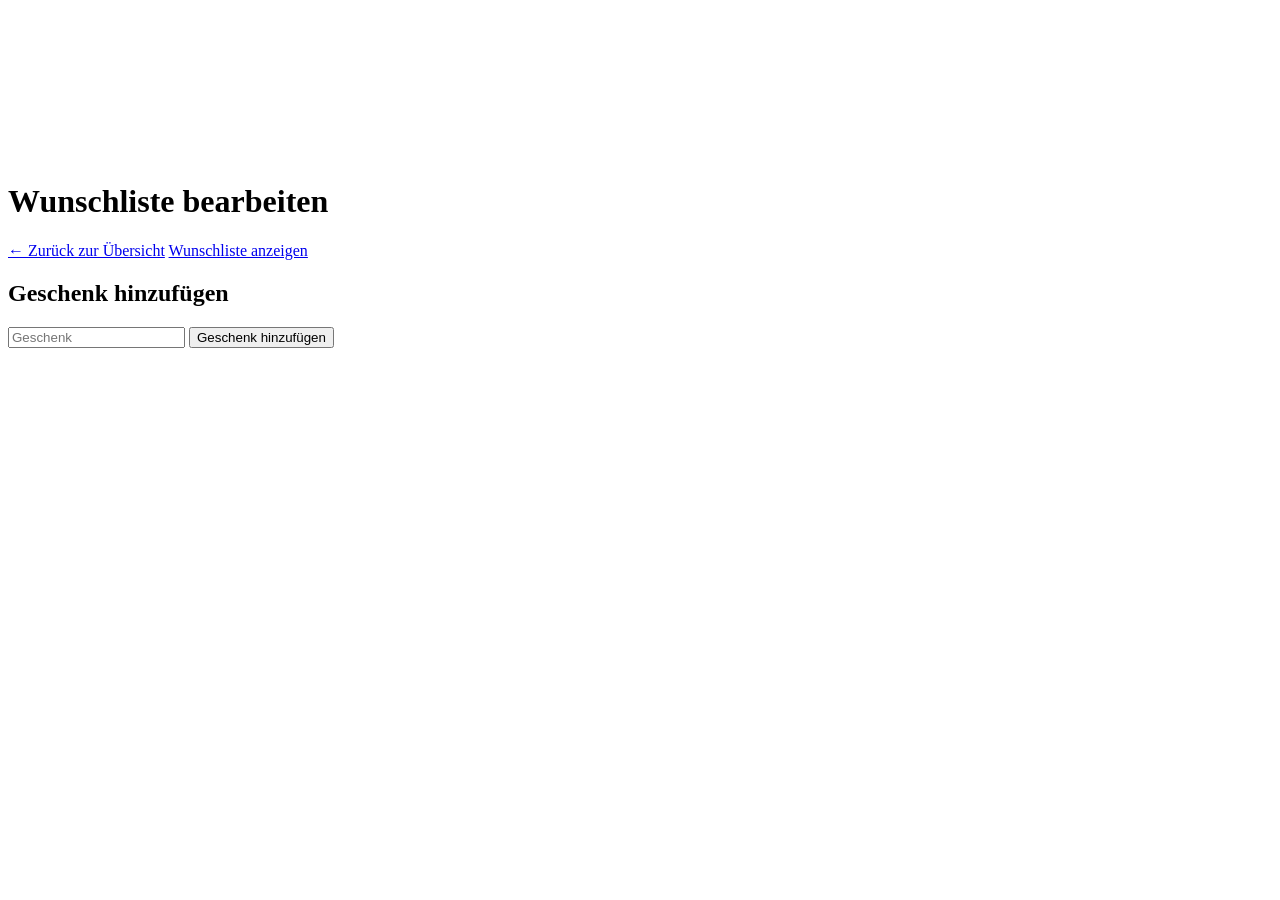
==== frontend/templates/edit.html @ 80b6f826 "new structure" ====
<!DOCTYPE html>
<html>

<head>
  <title>Wunschliste bearbeiten</title>
  <link rel="stylesheet" href="/styles/style.css">
</head>

<body>
  <video autoplay muted loop id="background-video">
    <source src="/assets/christmas.mp4" type="video/mp4">
  </video>
  <audio id="background-music" loop>
    <source src="/assets/christmas.mp3" type="audio/mpeg">
  </audio>

  <div class="content">
    <h1 id="person-name">Wunschliste bearbeiten</h1>
    <a href="/" class="nav-link">← Zurück zur Übersicht</a>
    <a href="#" id="view-link" class="nav-link">Wunschliste anzeigen</a>

    <section>
      <h2>Geschenk hinzufügen</h2>
      <input type="text" id="item-name" placeholder="Geschenk">
      <button onclick="addItem()">Geschenk hinzufügen</button>
    </section>

    <section>
      <div id="wishlist"></div>
    </section>
  </div>

  <script src="/js/script-edit.js"></script>
</body>

</html>
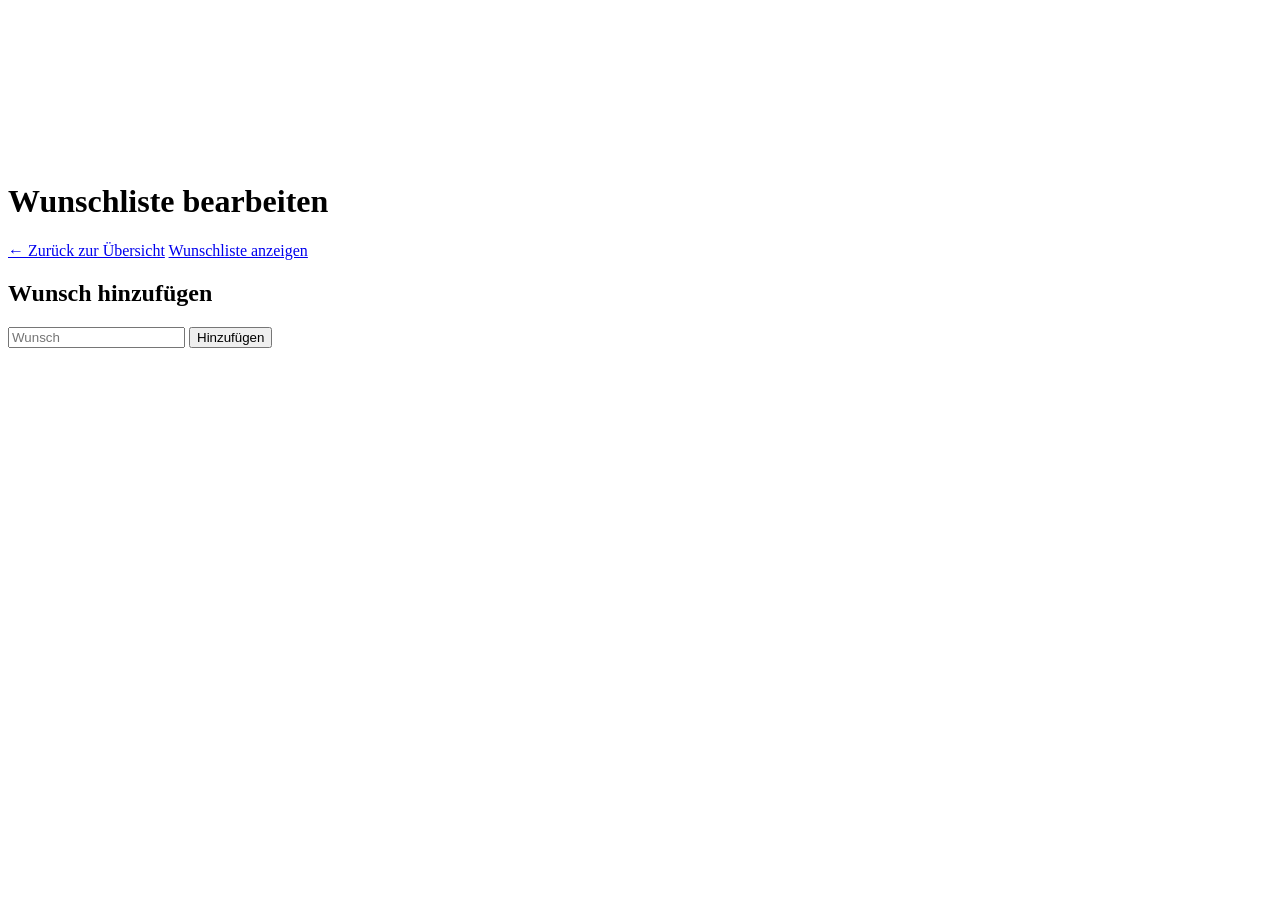
==== commit f84cf440: "ready for shipping" ====
--- a/frontend/templates/edit.html
+++ b/frontend/templates/edit.html
@@ -2,6 +2,7 @@
 <html>
 
 <head>
+  <meta charset="UTF-8">
   <title>Wunschliste bearbeiten</title>
   <link rel="stylesheet" href="/styles/style.css">
 </head>
@@ -17,16 +18,18 @@
   <div class="content">
     <h1 id="person-name">Wunschliste bearbeiten</h1>
     <a href="/" class="nav-link">← Zurück zur Übersicht</a>
-    <a href="#" id="view-link" class="nav-link">Wunschliste anzeigen</a>
+    <a href="#" id="view-link" class="nav-link" target="_blank">Wunschliste anzeigen</a>
 
     <section>
-      <h2>Geschenk hinzufügen</h2>
-      <input type="text" id="item-name" placeholder="Geschenk">
-      <button onclick="addItem()">Geschenk hinzufügen</button>
+      <h2>Wunsch hinzufügen</h2>
+      <div class="add-item">
+        <input type="text" id="item-name" placeholder="Wunsch">
+        <button onclick="addItem()">Hinzufügen</button>
+      </div>
     </section>
 
     <section>
-      <div id="wishlist"></div>
+      <div id="wishlist" class="edit-list"></div>
     </section>
   </div>
 
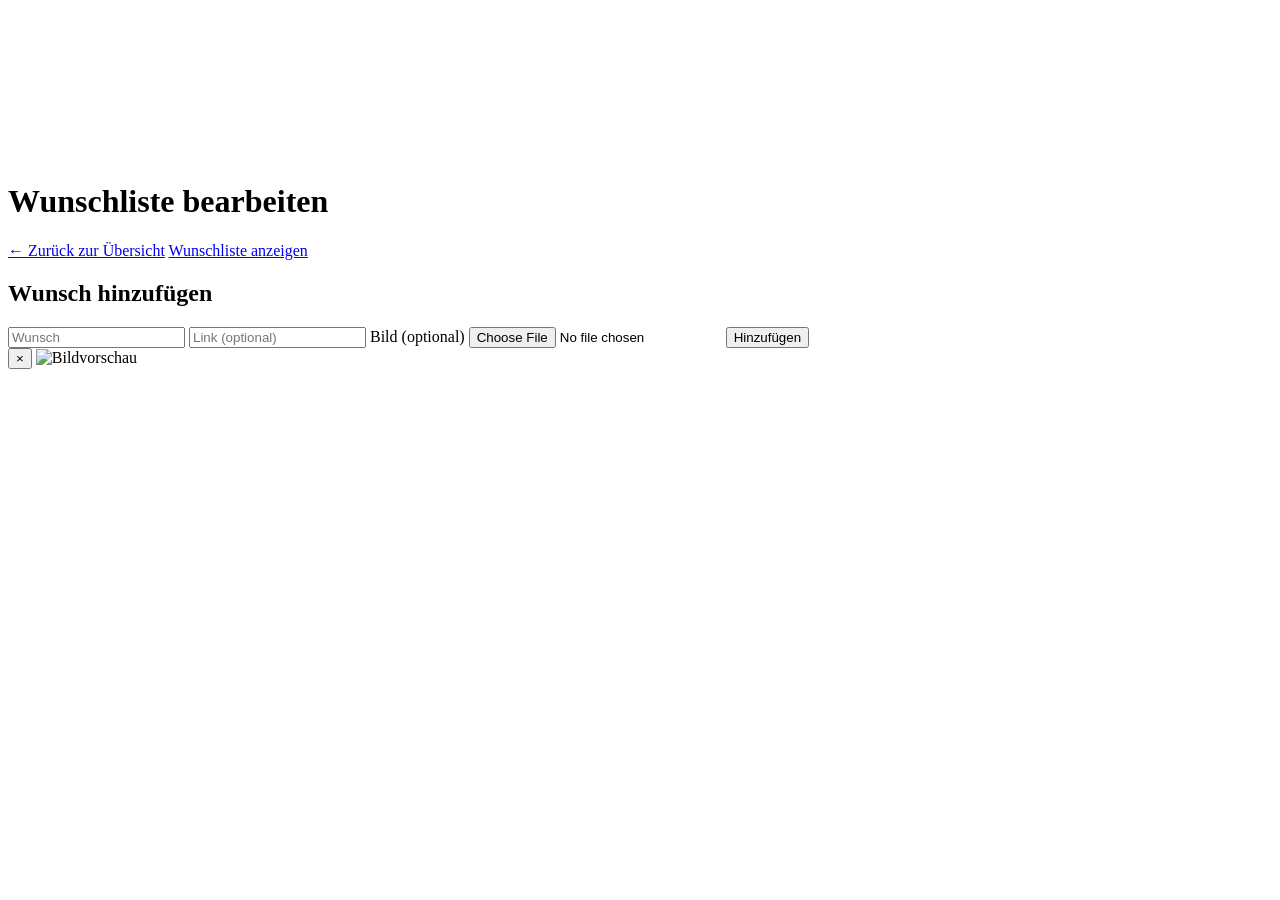
==== commit bb5ad5a6: "large text linebreak + link + image" ====
--- a/frontend/templates/edit.html
+++ b/frontend/templates/edit.html
@@ -5,6 +5,7 @@
   <meta charset="UTF-8">
   <title>Wunschliste bearbeiten</title>
   <link rel="stylesheet" href="/styles/style.css">
+  <link rel="icon" href="/assets/favicon.ico" />
 </head>
 
 <body>
@@ -24,6 +25,9 @@
       <h2>Wunsch hinzufügen</h2>
       <div class="add-item">
         <input type="text" id="item-name" placeholder="Wunsch">
+        <input type="url" id="item-link" placeholder="Link (optional)">
+        <label for="item-image" class="file-input-label">Bild (optional)</label>
+        <input type="file" id="item-image" accept="image/*">
         <button onclick="addItem()">Hinzufügen</button>
       </div>
     </section>
@@ -33,7 +37,12 @@
     </section>
   </div>
 
+  <div id="image-lightbox" class="image-lightbox" aria-hidden="true">
+    <button id="image-lightbox-close" class="image-lightbox__close" aria-label="Bild schließen">&times;</button>
+    <img id="image-lightbox-img" class="image-lightbox__image" alt="Bildvorschau">
+  </div>
+
   <script src="/js/script-edit.js"></script>
 </body>
 
-</html>+</html>
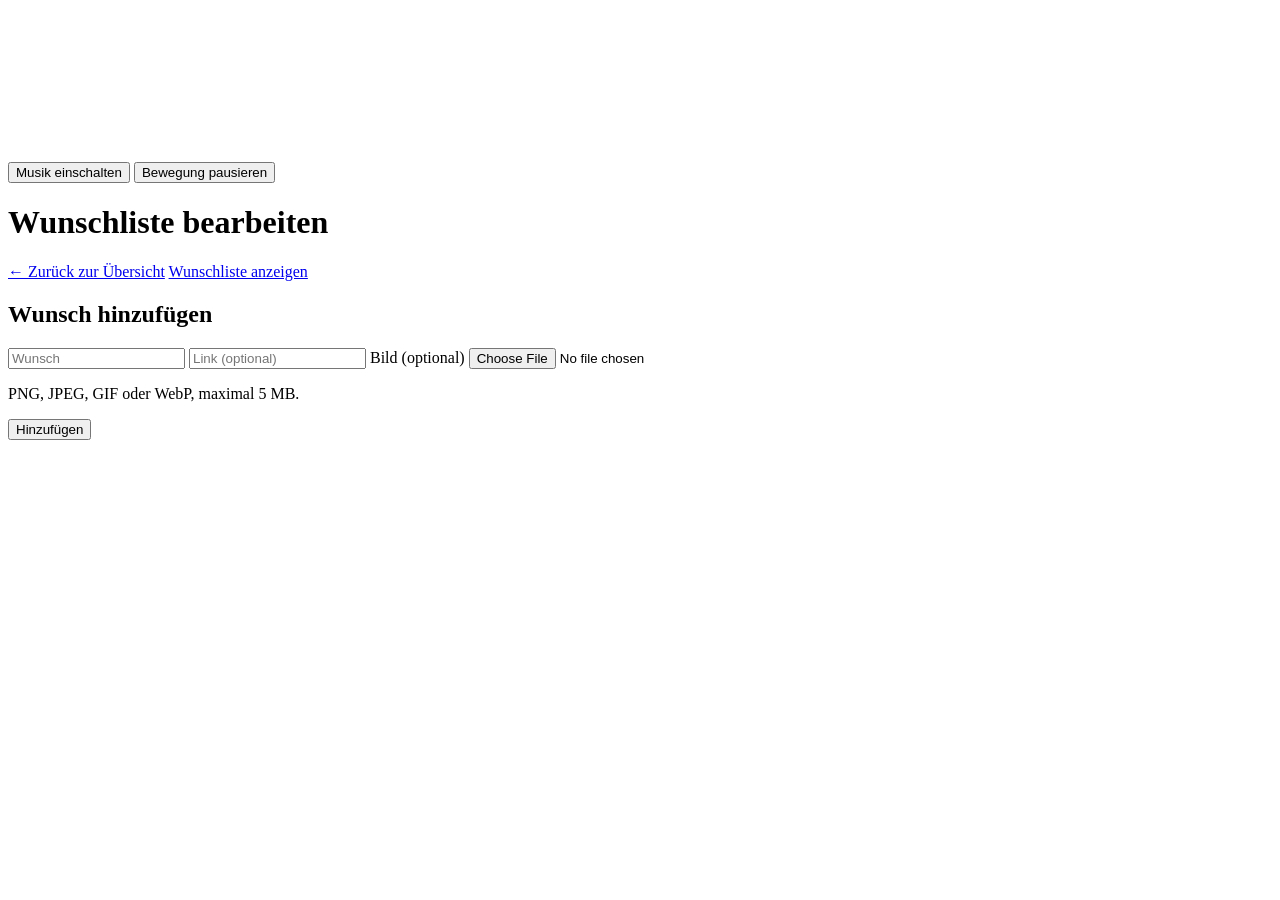
==== commit 05db53c4: "big change" ====
--- a/frontend/templates/edit.html
+++ b/frontend/templates/edit.html
@@ -1,35 +1,45 @@
 <!DOCTYPE html>
-<html>
+<html lang="de">
 
 <head>
   <meta charset="UTF-8">
+  <meta name="viewport" content="width=device-width, initial-scale=1">
   <title>Wunschliste bearbeiten</title>
   <link rel="stylesheet" href="/styles/style.css">
   <link rel="icon" href="/assets/favicon.ico" />
+  <script src="/js/background-video.js" defer></script>
 </head>
 
 <body>
-  <video autoplay muted loop id="background-video">
+  <video muted playsinline preload="auto" aria-hidden="true" poster="/assets/frame.jpg" id="background-video">
     <source src="/assets/christmas.mp4" type="video/mp4">
   </video>
-  <audio id="background-music" loop>
+  <audio id="background-music" loop preload="none">
     <source src="/assets/christmas.mp3" type="audio/mpeg">
   </audio>
 
+  <div class="media-controls">
+    <button id="music-toggle" aria-pressed="false">Musik einschalten</button>
+    <button id="motion-toggle" aria-pressed="false">Bewegung pausieren</button>
+  </div>
   <div class="content">
+    <p id="status" role="alert"></p>
     <h1 id="person-name">Wunschliste bearbeiten</h1>
     <a href="/" class="nav-link">← Zurück zur Übersicht</a>
-    <a href="#" id="view-link" class="nav-link" target="_blank">Wunschliste anzeigen</a>
+    <a href="#" id="view-link" class="nav-link" target="_blank" rel="noopener noreferrer">Wunschliste anzeigen</a>
 
     <section>
-      <h2>Wunsch hinzufügen</h2>
-      <div class="add-item">
-        <input type="text" id="item-name" placeholder="Wunsch">
-        <input type="url" id="item-link" placeholder="Link (optional)">
+      <h2 id="form-heading">Wunsch hinzufügen</h2>
+      <form class="add-item" id="item-form">
+        <input type="text" id="item-name" placeholder="Wunsch" aria-label="Wunsch" required maxlength="200">
+        <input type="url" id="item-link" placeholder="Link (optional)" aria-label="Link (optional)" maxlength="2048">
         <label for="item-image" class="file-input-label">Bild (optional)</label>
-        <input type="file" id="item-image" accept="image/*">
-        <button onclick="addItem()">Hinzufügen</button>
-      </div>
+        <input type="file" id="item-image" accept="image/png,image/jpeg,image/gif,image/webp">
+        <p>PNG, JPEG, GIF oder WebP, maximal 5 MB.</p>
+        <label id="remove-image-label" hidden><input type="checkbox" id="remove-image">Vorhandenes Bild entfernen</label>
+        <button type="submit" id="save-item">Hinzufügen</button>
+        <button type="button" id="cancel-edit" hidden>Abbrechen</button>
+      </form>
     </section>
 
     <section>
@@ -37,11 +47,12 @@
     </section>
   </div>
 
-  <div id="image-lightbox" class="image-lightbox" aria-hidden="true">
+  <dialog id="image-lightbox" class="image-lightbox" aria-label="Bildvorschau">
     <button id="image-lightbox-close" class="image-lightbox__close" aria-label="Bild schließen">&times;</button>
     <img id="image-lightbox-img" class="image-lightbox__image" alt="Bildvorschau">
-  </div>
+  </dialog>
 
+  <script src="/js/common.js"></script>
   <script src="/js/script-edit.js"></script>
 </body>
 
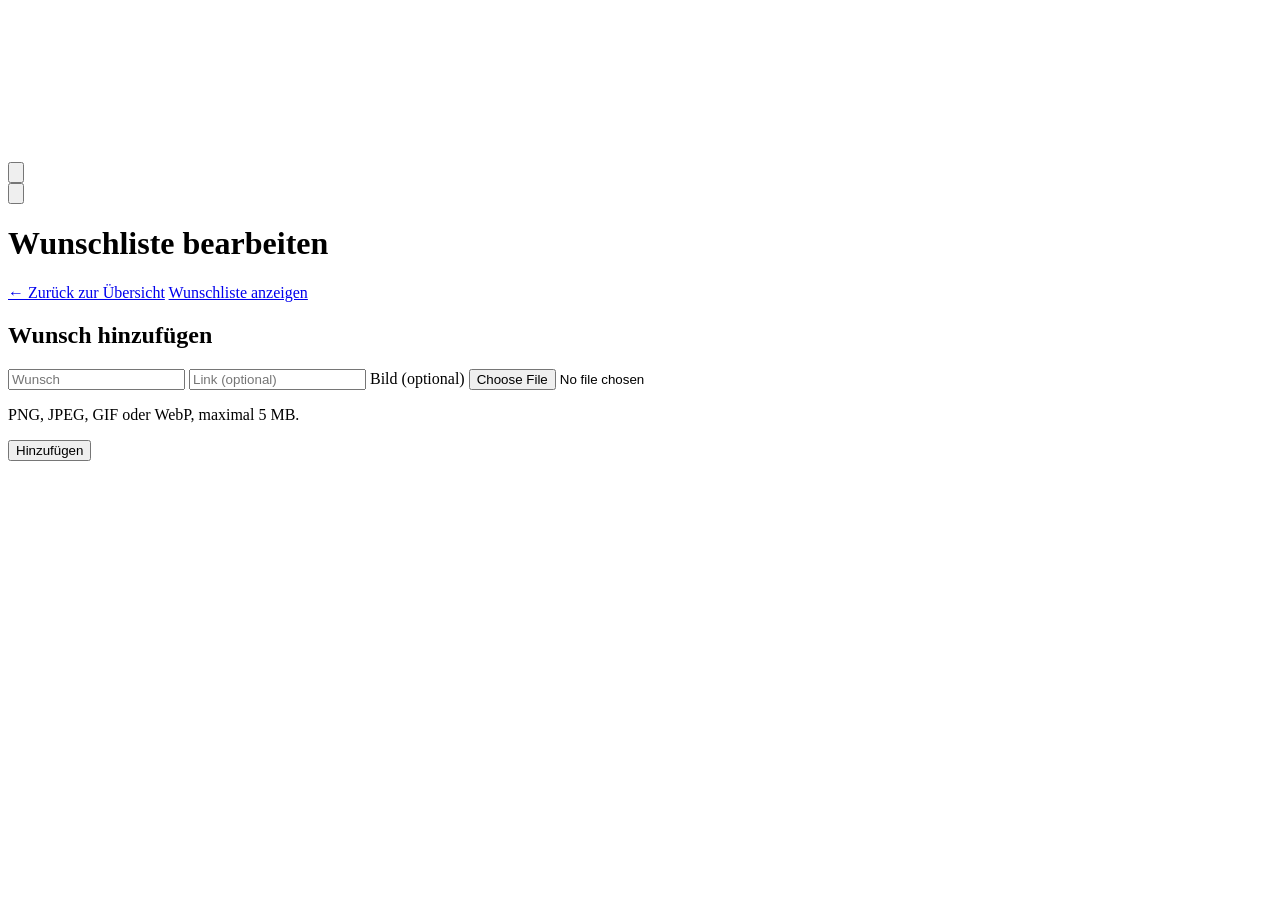
==== commit 614074b0: "second fix" ====
--- a/frontend/templates/edit.html
+++ b/frontend/templates/edit.html
@@ -14,46 +14,70 @@
   <video muted playsinline preload="auto" aria-hidden="true" poster="/assets/frame.jpg" id="background-video">
     <source src="/assets/christmas.mp4" type="video/mp4">
   </video>
-  <audio id="background-music" loop preload="none">
+  <audio id="background-music" loop preload="auto">
     <source src="/assets/christmas.mp3" type="audio/mpeg">
   </audio>
 
   <div class="media-controls">
-    <button id="music-toggle" aria-pressed="false">Musik einschalten</button>
-    <button id="motion-toggle" aria-pressed="false">Bewegung pausieren</button>
+    <button id="music-toggle" class="icon-button" aria-label="Musik ausschalten" title="Musik ausschalten" aria-pressed="true">
+      <svg viewBox="0 0 24 24" aria-hidden="true" fill="none" stroke="currentColor" stroke-width="2" stroke-linecap="round" stroke-linejoin="round">
+        <path d="M11 5 6 9H3v6h3l5 4Z" />
+        <path class="sound-on" d="M15 8a6 6 0 0 1 0 8m3-11a10 10 0 0 1 0 14" />
+        <path class="sound-off" d="m16 9 6 6m0-6-6 6" hidden />
+      </svg>
+    </button>
   </div>
-  <div class="content">
-    <p id="status" role="alert"></p>
-    <h1 id="person-name">Wunschliste bearbeiten</h1>
-    <a href="/" class="nav-link">← Zurück zur Übersicht</a>
-    <a href="#" id="view-link" class="nav-link" target="_blank" rel="noopener noreferrer">Wunschliste anzeigen</a>
+  <main id="page" data-page="edit">
+    <button id="person-settings" class="icon-button person-settings" aria-label="Person verwalten" title="Person verwalten">
+      <svg viewBox="0 0 24 24" aria-hidden="true" fill="none" stroke="currentColor" stroke-width="2" stroke-linecap="round" stroke-linejoin="round">
+        <path d="M3 6h18M9 6V3m0 3v3M3 12h18m-6 0V9m0 3v3M3 18h18m-12 0v-3m0 3v3" />
+      </svg>
+    </button>
+    <dialog id="delete-person-dialog" class="settings-dialog" aria-labelledby="delete-person-title">
+      <h2 id="delete-person-title">Person löschen?</h2>
+      <p id="delete-person-message" role="status"></p>
+      <div class="dialog-actions">
+        <button id="cancel-delete-person" type="button" autofocus>Abbrechen</button>
+        <button id="confirm-delete-person" class="danger-button" type="button" disabled>Person löschen</button>
+      </div>
+    </dialog>
+    <div class="content">
+      <p id="status" role="alert"></p>
+      <h1 id="person-name">Wunschliste bearbeiten</h1>
+      <a href="/" class="nav-link">← Zurück zur Übersicht</a>
+      <a href="#" id="view-link" class="nav-link" rel="noopener noreferrer">Wunschliste anzeigen</a>
 
-    <section>
-      <h2 id="form-heading">Wunsch hinzufügen</h2>
-      <form class="add-item" id="item-form">
-        <input type="text" id="item-name" placeholder="Wunsch" aria-label="Wunsch" required maxlength="200">
-        <input type="url" id="item-link" placeholder="Link (optional)" aria-label="Link (optional)" maxlength="2048">
-        <label for="item-image" class="file-input-label">Bild (optional)</label>
-        <input type="file" id="item-image" accept="image/png,image/jpeg,image/gif,image/webp">
-        <p>PNG, JPEG, GIF oder WebP, maximal 5 MB.</p>
-        <label id="remove-image-label" hidden><input type="checkbox" id="remove-image">Vorhandenes Bild entfernen</label>
-        <button type="submit" id="save-item">Hinzufügen</button>
-        <button type="button" id="cancel-edit" hidden>Abbrechen</button>
-      </form>
-    </section>
+      <section>
+        <h2 id="form-heading">Wunsch hinzufügen</h2>
+        <form class="add-item" id="item-form">
+          <input type="text" id="item-name" placeholder="Wunsch" aria-label="Wunsch" required maxlength="200">
+          <input type="url" id="item-link" placeholder="Link (optional)" aria-label="Link (optional)" maxlength="2048">
+          <label for="item-image" class="file-input-label">Bild (optional)</label>
+          <input type="file" id="item-image" accept="image/png,image/jpeg,image/gif,image/webp">
+          <p>PNG, JPEG, GIF oder WebP, maximal 5 MB.</p>
+          <label id="remove-image-label" hidden><input type="checkbox" id="remove-image">Vorhandenes Bild entfernen</label>
+          <button type="submit" id="save-item">Hinzufügen</button>
+          <button type="button" id="cancel-edit" hidden>Abbrechen</button>
+        </form>
+      </section>
 
-    <section>
-      <div id="wishlist" class="edit-list"></div>
-    </section>
-  </div>
+      <section>
+        <div id="wishlist" class="edit-list"></div>
+      </section>
+    </div>
 
-  <dialog id="image-lightbox" class="image-lightbox" aria-label="Bildvorschau">
-    <button id="image-lightbox-close" class="image-lightbox__close" aria-label="Bild schließen">&times;</button>
-    <img id="image-lightbox-img" class="image-lightbox__image" alt="Bildvorschau">
-  </dialog>
+    <dialog id="image-lightbox" class="image-lightbox" aria-label="Bildvorschau">
+      <button id="image-lightbox-close" class="image-lightbox__close" aria-label="Bild schließen">&times;</button>
+      <img id="image-lightbox-img" class="image-lightbox__image" alt="Bildvorschau">
+    </dialog>
 
+  </main>
   <script src="/js/common.js"></script>
+  <script src="/js/move-random.js"></script>
+  <script src="/js/script-index.js"></script>
   <script src="/js/script-edit.js"></script>
+  <script src="/js/script-wishlist.js"></script>
+  <script src="/js/navigation.js"></script>
 </body>
 
 </html>
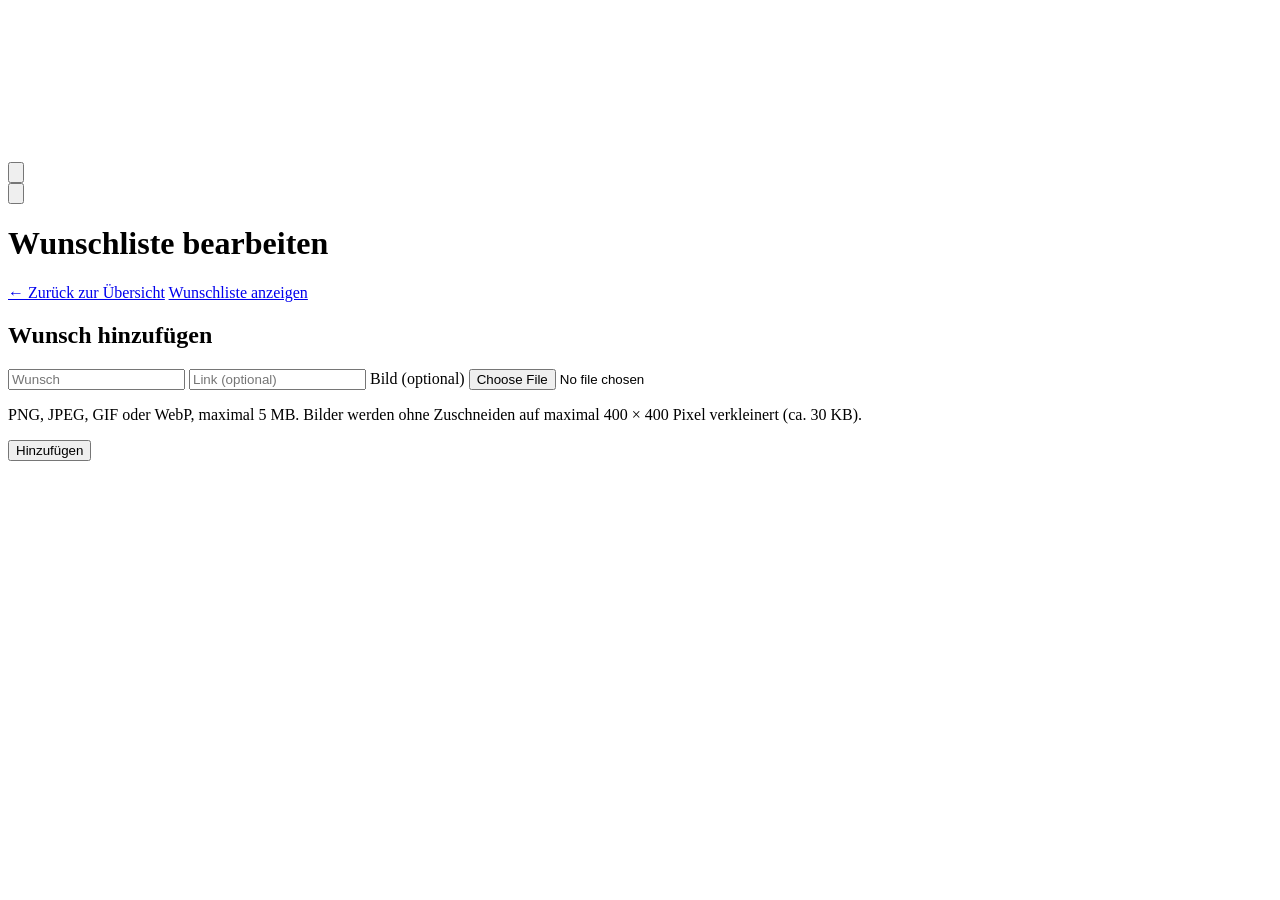
==== commit 2377d30e: "optimization + image scaling" ====
--- a/frontend/templates/edit.html
+++ b/frontend/templates/edit.html
@@ -54,7 +54,7 @@
           <input type="url" id="item-link" placeholder="Link (optional)" aria-label="Link (optional)" maxlength="2048">
           <label for="item-image" class="file-input-label">Bild (optional)</label>
           <input type="file" id="item-image" accept="image/png,image/jpeg,image/gif,image/webp">
-          <p>PNG, JPEG, GIF oder WebP, maximal 5 MB.</p>
+          <p>PNG, JPEG, GIF oder WebP, maximal 5 MB. Bilder werden ohne Zuschneiden auf maximal 400 × 400 Pixel verkleinert (ca. 30 KB).</p>
           <label id="remove-image-label" hidden><input type="checkbox" id="remove-image">Vorhandenes Bild entfernen</label>
           <button type="submit" id="save-item">Hinzufügen</button>
           <button type="button" id="cancel-edit" hidden>Abbrechen</button>
@@ -75,6 +75,7 @@
   <script src="/js/common.js"></script>
   <script src="/js/move-random.js"></script>
   <script src="/js/script-index.js"></script>
+  <script src="/js/image-upload.js"></script>
   <script src="/js/script-edit.js"></script>
   <script src="/js/script-wishlist.js"></script>
   <script src="/js/navigation.js"></script>
